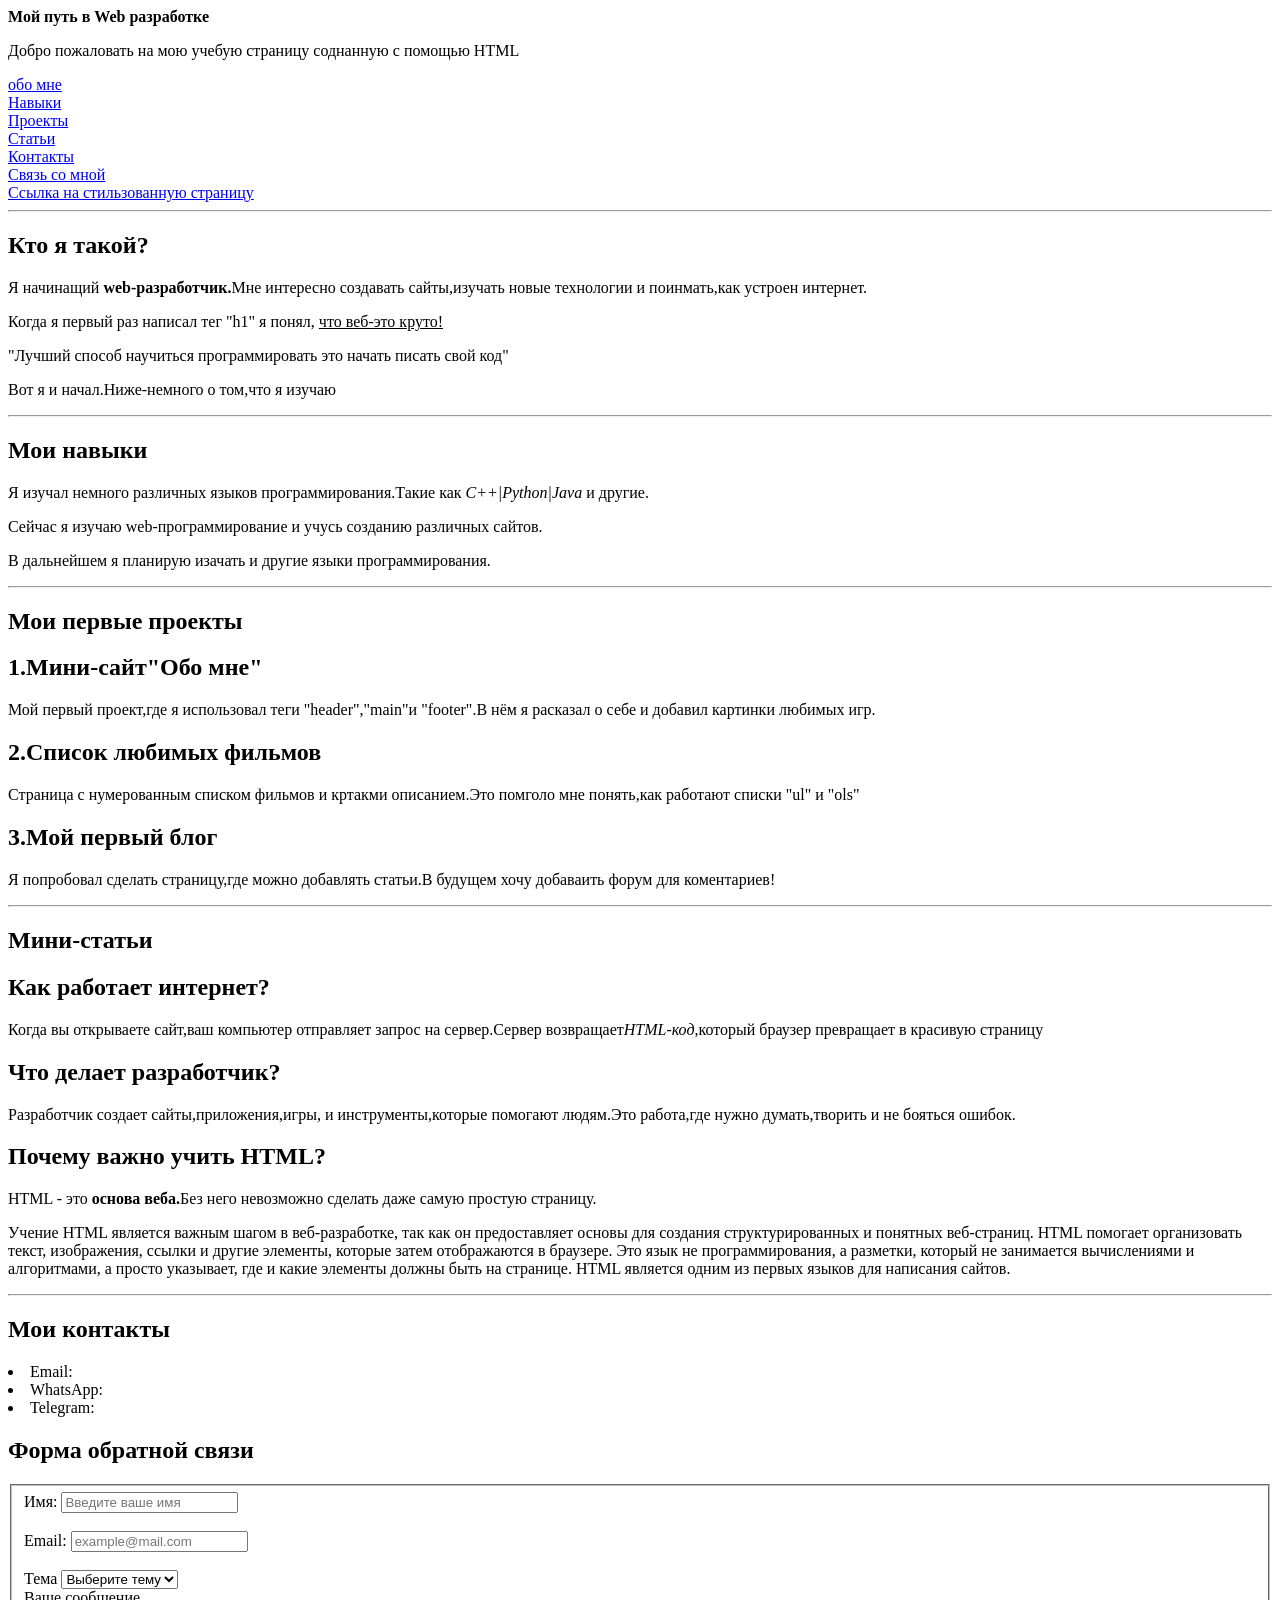
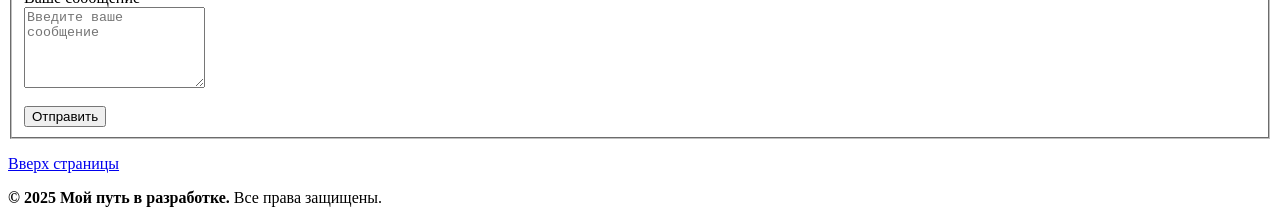
==== index2.html @ c534502d "Create index2.html" ====
<DOCTYPE html>
    <html>

    <head>

        <title>Моя страница</title>
        
    </head>

    <body>

        <header id="verxstranici">
          <p class="bad"><b>Мой путь в Web разработке</b></p>
            <p>Добро пожаловать на мою учебую страницу соднанную с помощью HTML</p>
            <nav>
                
                <a href="#aboutme">обо мне</a>
                <br>
                <a href="#naviki">Навыки</a>
                <br>
                <a href="#project">Проекты</a>
                  <br>
                <a href="#statii">Статьи</a>
                  <br>
                <a href="#kontakt">Контакты</a>
                 <br>
                <a href="#conect">Связь со мной</a>
                <br>
                <a href="index.html">Ссылка на стильзованную страницу</a>
                
            </nav>
        </header>
        <hr>
        <main>
            <section id="aboutme">
                <h1>Кто я такой?</h1>
                <article>
                   <div> 
                    <article>
                         <p>Я начинащий <b> web-разработчик.</b>Мне интересно создавать сайты,изучать новые технологии и
                        поинмать,как устроен интернет.</p>
                    </article>
                   
                    <p>Когда я первый раз написал тег "h1" я понял, <u>что веб-это круто!</u></p>
                    <p>"Лучший способ научиться программировать это начать писать свой код"
                    <p>
                    <p>Вот я и начал.Ниже-немного о том,что я изучаю</p></div>
                </article>
            </section>
            <hr>
            <section id="naviki">

                <div><h1>Мои навыки</h1>
                <article>
                    <div><p>Я изучал немного различных языков программирования.Такие как <i>C++|Python|Java</i> и другие.
                    </p>
                    <div>
                        <section>  
                            <p>Сейчас я изучаю web-программирование и учуcь созданию различных сайтов.</p>
                        </section>
                    </div>
                    <p>В дальнейшем я планирую изачать и другие языки программирования.</p></div>
                </article>
                </div>
            </section>
            <hr>
            <section id="project">
                <h1>Мои первые проекты</h1>

                <article>
                <div> 
                    <h2>1.Мини-сайт"Обо мне"</h2>
                    <p class="bad">Мой первый проект,где я использовал теги "header","main"и "footer".В нём я расказал о себе и
                        добавил картинки любимых игр.</p>
                    <h2>2.Список любимых фильмов</h2>
                    <p>Страница с нумерованным списком фильмов и кртакми описанием.Это помголо мне понять,как
                        работают списки "ul" и "ols"</p></article>
                  <article><h2>3.Мой первый блог</h2>
                    <p>Я попробовал сделать страницу,где можно добавлять статьи.В будущем хочу добаваить форум для
                        коментариев!</p>
                </div>        
                </article>
            </section>
            <hr>
            <section id="statii">
                <h1>Мини-статьи</h1>

                <article>
                    <div><h2>Как работает интернет?</h2>
                    <p>Когда вы открываете сайт,ваш компьютер отправляет запрос на сервер.Сервер
                        возвращает<i>HTML-код</i>,который браузер превращает в красивую страницу</p>
                    <h2>Что делает разработчик?</h2>
                    <p>Разработчик создает сайты,приложения,игры, и инструменты,которые помогают людям.Это
                        работа,где нужно думать,творить и не бояться ошибок.</p></article>
                      <article><h2>Почему важно учить HTML?</h2>
                    <p>HTML - это<b> основа веба.</b>Без него невозможно сделать даже самую простую страницу.</p>
                    <p class="bad">Учение HTML является важным шагом в веб-разработке, так как он предоставляет основы для
                        создания структурированных и понятных веб-страниц. HTML помогает организовать текст,
                        изображения, ссылки и другие элементы, которые затем отображаются в браузере. Это язык не
                        программирования, а разметки, который не занимается вычислениями и алгоритмами, а просто
                        указывает, где и какие элементы должны быть на странице. HTML является одним из первых
                        языков для написания сайтов.</p></div>
                </article>
            </section>
            <hr>
            <section id="kontakt">

                <artcile class="connect">
                    <h2>Мои контакты </h2>
                    <li>Email:</li>
                    <li>WhatsApp:</li>
                    <li>Telegram:</li>
                    <h2>Форма обратной связи</h2>
                </article>
            </section>
        <article>
            <section id="conect">
            <form action="/send" method="post">
                <fieldset>
                    <label  for="name"> Имя:</label>
                    <input  id="name" type="text" placeholder="Введите ваше имя" required><br><br>
                    <label for="email" > Email:</label>
                    <input  id="email" type="email" placeholder="example@mail.com" required><br><br> <label for="city">Тема</label>
                    <select name="city" id="city">
                        <option value="" disabled selected>Выберите тему</option>
                        <option value="vopros">Вопрос</option>
                        <option value="predloshenie">Предложение</option>
                        <option value="blagodarnost">Благодарность</option>
                    </select>
                    <br>
                    <label for="massage">Ваше сообщение</label><br>
                    <textarea name="massage" id="massage" rows="5" cols="20"
                        placeholder="Введите ваше сообщение"></textarea><br><br>
                    <button type="submit">Отправить</button>
                </fieldset>
             </form>
            </section>
        </article>
        </main>
        <footer>
            <a href="#verxstranici">Вверх страницы</a>
    <p><b>© 2025 Мой путь в разработке.</b> Все права защищены.</p>
        </footer>
    </body>


    </html>
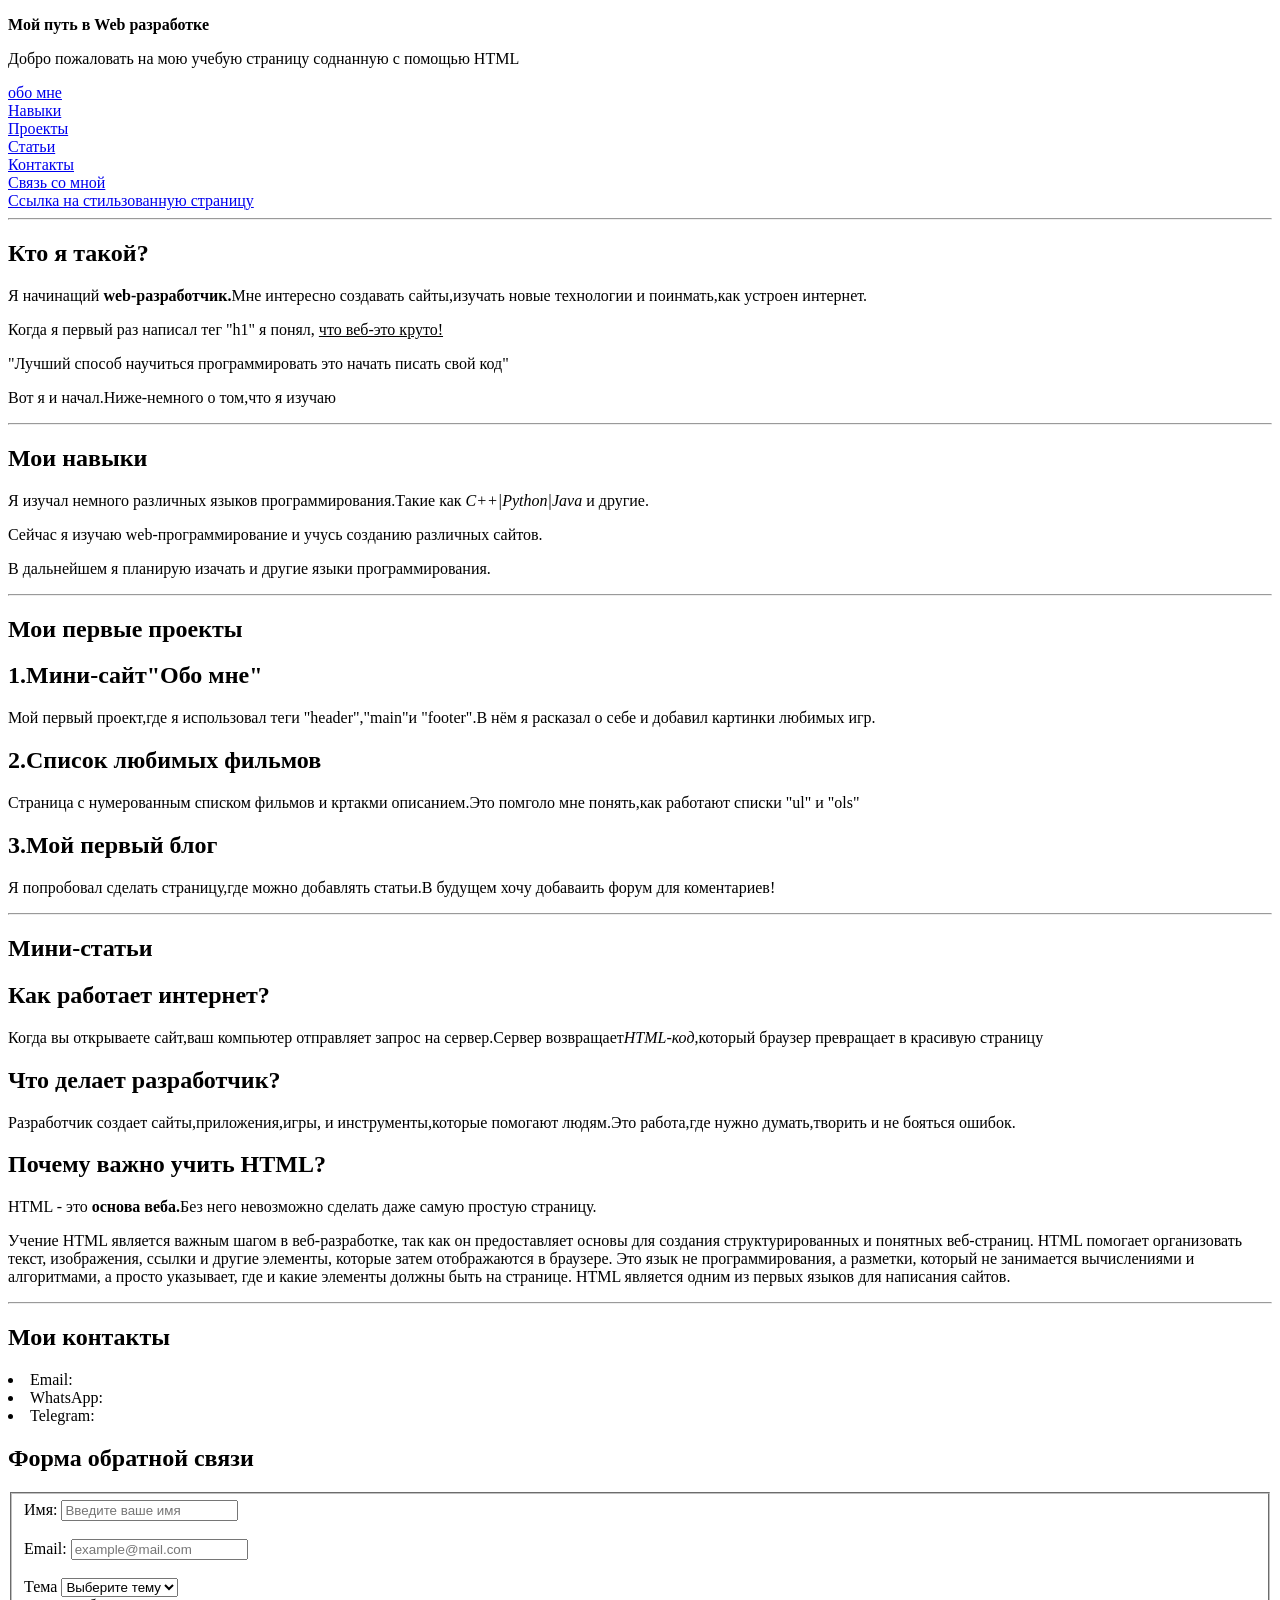
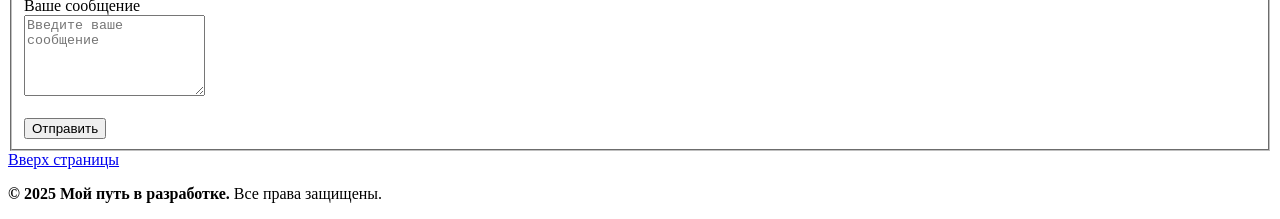
==== commit fcade71c: "Update index2.html" ====
--- a/index2.html
+++ b/index2.html
@@ -1,4 +1,4 @@
-<DOCTYPE html>
+<!DOCTYPE html>
     <html>
 
     <head>
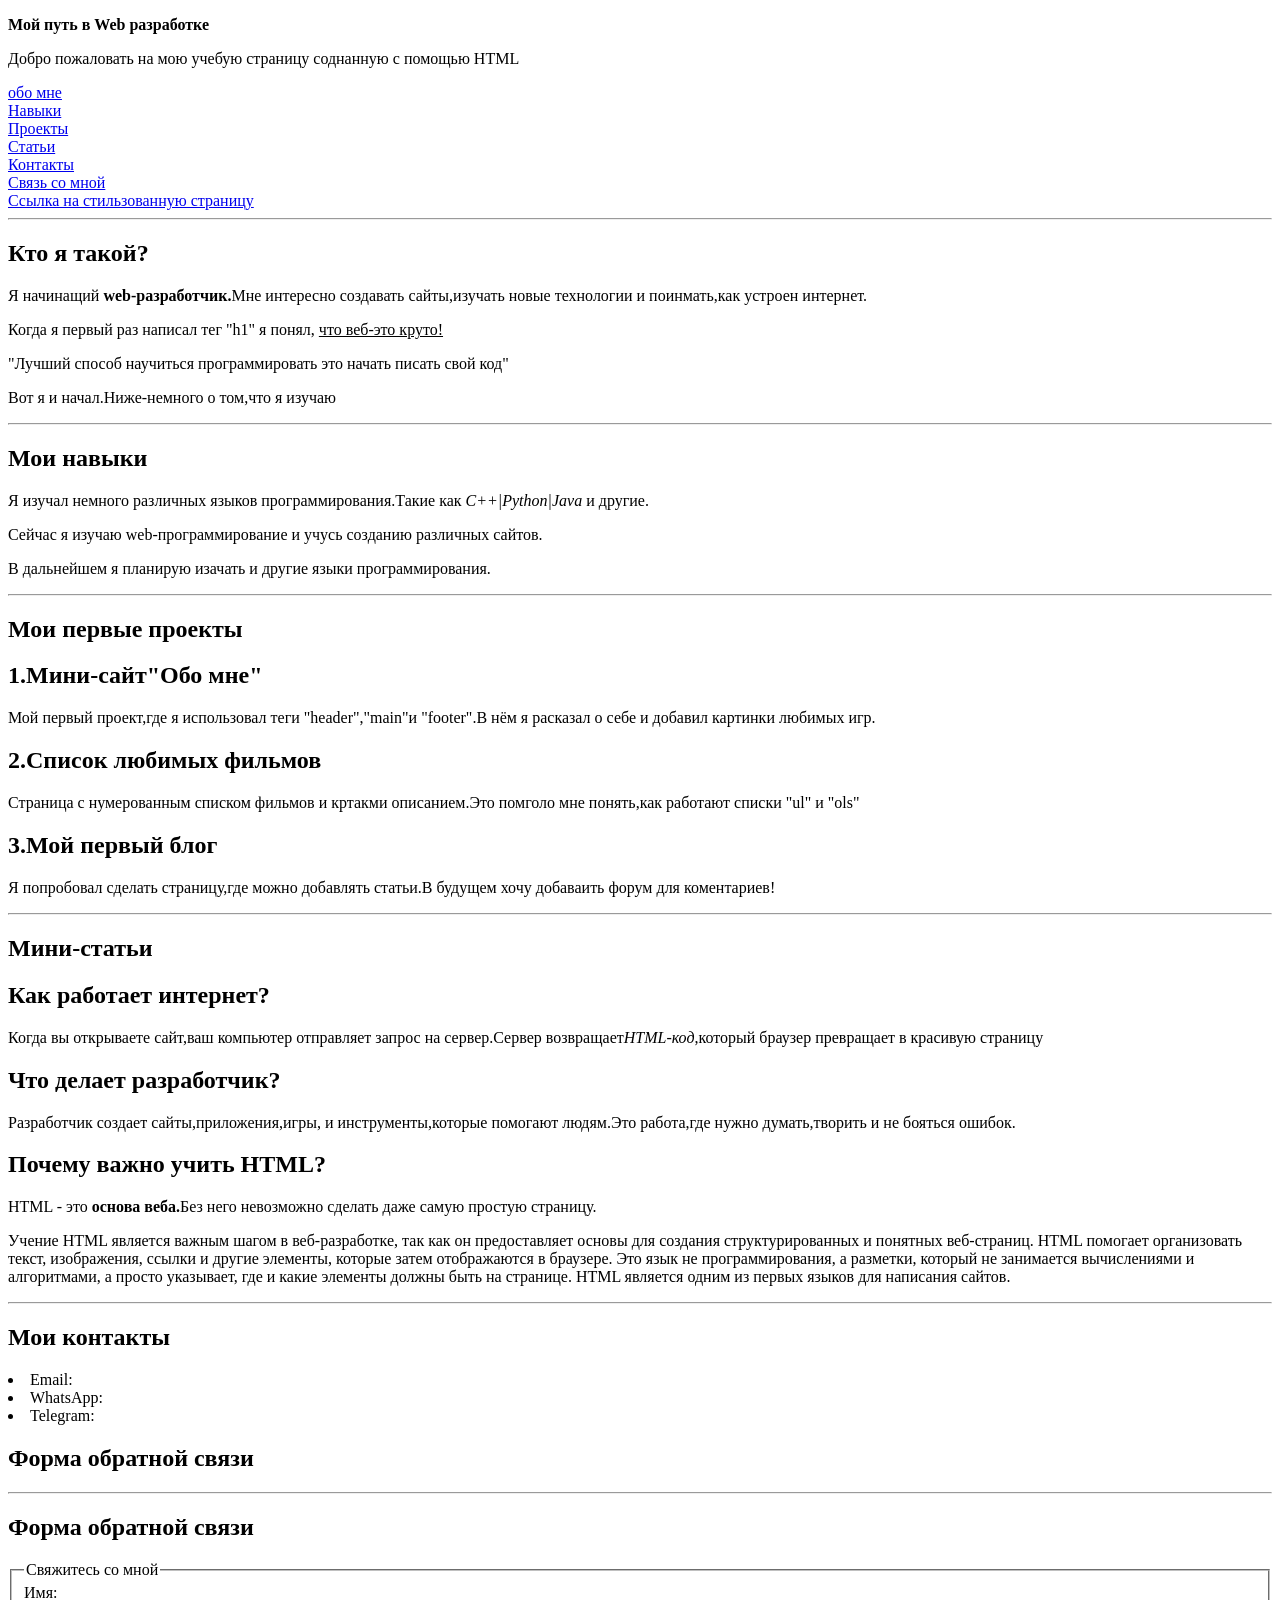
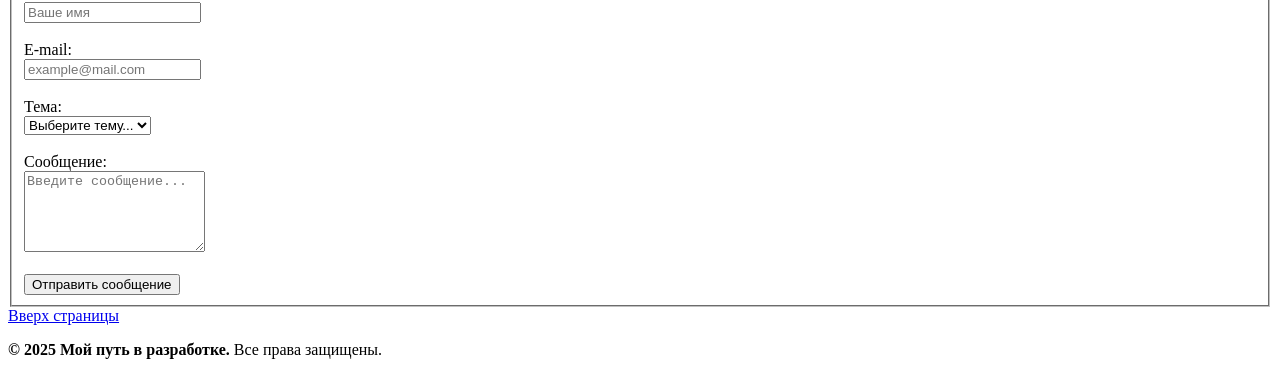
==== commit c4f1217f: "Update index2.html" ====
--- a/index2.html
+++ b/index2.html
@@ -24,7 +24,7 @@
                   <br>
                 <a href="#kontakt">Контакты</a>
                  <br>
-                <a href="#conect">Связь со мной</a>
+                <a href="#feedback">Связь со мной</a>
                 <br>
                 <a href="index.html">Ссылка на стильзованную страницу</a>
                 
@@ -113,30 +113,37 @@
                     <h2>Форма обратной связи</h2>
                 </article>
             </section>
-        <article>
-            <section id="conect">
-            <form action="/send" method="post">
-                <fieldset>
-                    <label  for="name"> Имя:</label>
-                    <input  id="name" type="text" placeholder="Введите ваше имя" required><br><br>
-                    <label for="email" > Email:</label>
-                    <input  id="email" type="email" placeholder="example@mail.com" required><br><br> <label for="city">Тема</label>
-                    <select name="city" id="city">
-                        <option value="" disabled selected>Выберите тему</option>
-                        <option value="vopros">Вопрос</option>
-                        <option value="predloshenie">Предложение</option>
-                        <option value="blagodarnost">Благодарность</option>
-                    </select>
-                    <br>
-                    <label for="massage">Ваше сообщение</label><br>
-                    <textarea name="massage" id="massage" rows="5" cols="20"
-                        placeholder="Введите ваше сообщение"></textarea><br><br>
-                    <button type="submit">Отправить</button>
-                </fieldset>
-             </form>
-            </section>
-        </article>
-        </main>
+        </section>
+            <hr>
+            <section id="feedback">
+      <h2>Форма обратной связи</h2>
+
+      <form action="#" method="post">
+        <fieldset>
+          <legend>Свяжитесь со мной</legend>
+
+          <label for="name">Имя:</label><br>
+          <input type="text" id="name" name="name" placeholder="Ваше имя" minlength="2" required><br><br>
+
+          <label for="email">E-mail:</label><br>
+          <input type="email" id="email" name="email" placeholder="example@mail.com" required><br><br>
+
+          <label for="topic">Тема:</label><br>
+          <select id="topic" name="topic" required>
+            <option value="" disabled selected>Выберите тему...</option>
+            <option value="question">Вопрос</option>
+            <option value="suggestion">Предложение</option>
+            <option value="thanks">Благодарность</option>
+          </select><br><br>
+
+          <label for="message">Сообщение:</label><br>
+          <textarea id="message" name="message" rows="5" placeholder="Введите сообщение..." minlength="10"
+            required></textarea><br><br>
+
+          <button type="submit">Отправить сообщение</button>
+        </fieldset>
+      </form>
+    </section>
         <footer>
             <a href="#verxstranici">Вверх страницы</a>
     <p><b>© 2025 Мой путь в разработке.</b> Все права защищены.</p>
